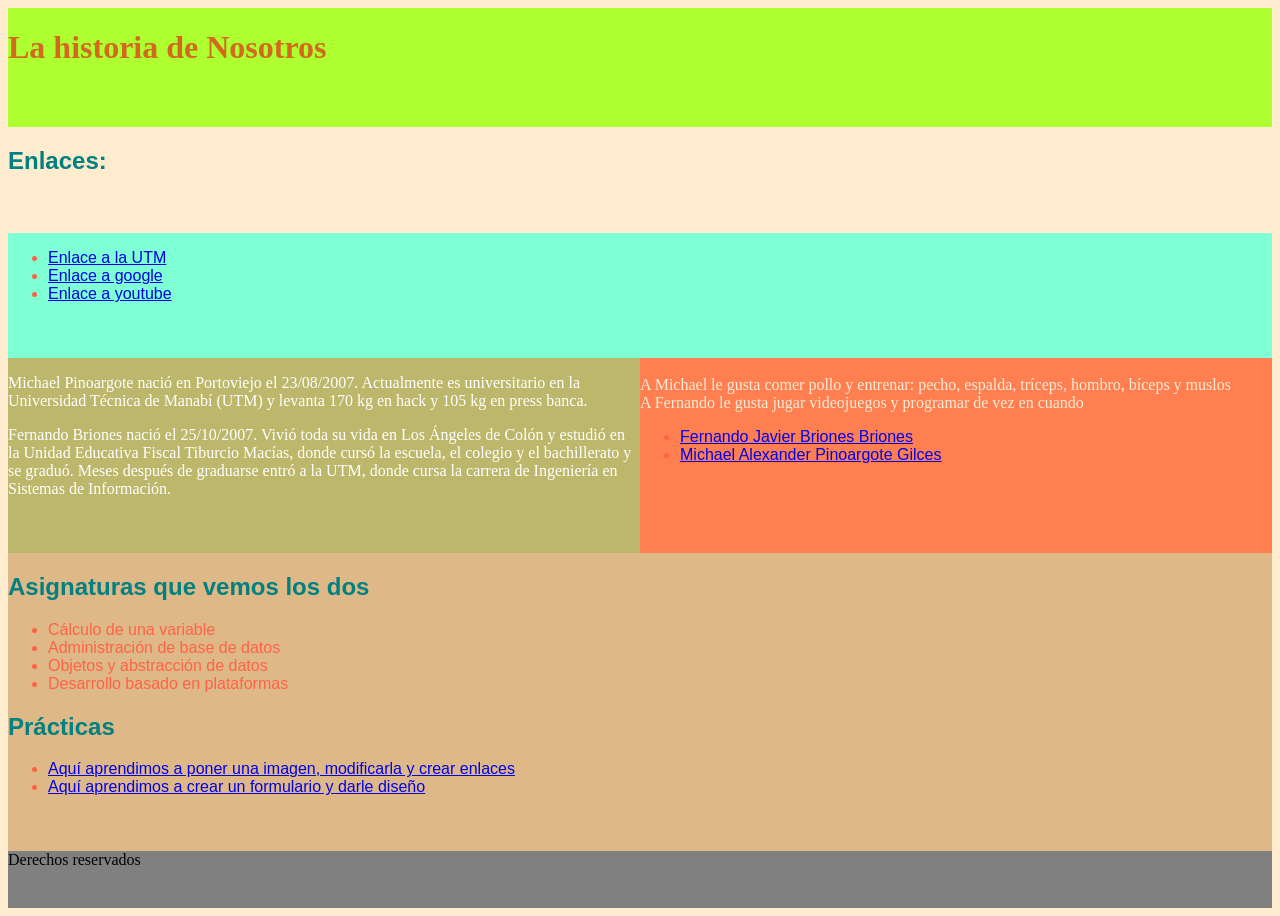
==== index.html @ 637882ef "Versión inicial sin corregir de las prácticas" ====
<!DOCTYPE html>
<html lang="en">

<head>
    <meta charset="UTF-8">
    <meta name="viewport" content="width=device-width, initial-scale=1.0">
    <title>Document</title>
    <style type="text/css">
        h1 {
            color: chocolate;
            font-family: 'Times New Roman', Times, serif;
        }
        h2 {
            color:teal;
            font-family:'Gill Sans', 'Gill Sans MT', Calibri, 'Trebuchet MS', sans-serif;
        }
        p {
            color:white;
            font-family: cursive
        }
        li {
            color: tomato;
            font-family: 'Lucida Sans', 'Lucida Sans Regular', 'Lucida Grande', 'Lucida Sans Unicode', Geneva, Verdana, sans-serif;
        }
        
    </style>
    <link rel = "stylesheet" type = "text/css" href = "estilos.css">
</head>
<body class = "contenedor">
    <header class="encabezado"> 
        <h1>La historia de Nosotros</h1>
    </header>


    <h2>Enlaces: </h2>
    <nav class="navegador">
        <ul>
            <li><a href="utm.edu.ec">Enlace a la UTM</a></li>
            <li><a href="google.com">Enlace a google</a></li>
            <li><a href="youtube.com">Enlace a youtube</a></li>
        </ul>
    </nav>
    <div class="contenido">
    <section class = "seccion ">
        <p>Michael Pinoargote nació en Portoviejo el 23/08/2007. Actualmente es universitario en la Universidad Técnica de Manabí (UTM) y levanta 170 kg en hack y 105 kg en press banca.</p>
        <p>Fernando Briones nació el 25/10/2007. Vivió toda su vida en Los Ángeles de Colón y estudió en la Unidad Educativa Fiscal Tiburcio Macías, donde cursó la escuela, el colegio y el bachillerato y se graduó. Meses después de graduarse entró a la UTM, donde cursa la carrera de Ingeniería en Sistemas de Información.</p>
    </section>
    <article> <br>A Michael le gusta comer pollo y entrenar: pecho, espalda, tríceps, hombro, bíceps y muslos
    <br>A Fernando le gusta jugar videojuegos y programar de vez en cuando
    <ul>
        <li><a href="fernando.html">Fernando Javier Briones Briones</a></li>
        <li><a href="michael.html">Michael Alexander Pinoargote Gilces</a></li>
    </ul>
    </article>
</div>
    <aside class ="mk">
        <h2> Asignaturas que vemos los dos </h2>
        <ul>
            <li>Cálculo de una variable</li>
            <li>Administración de base de datos</li>
            <li>Objetos y abstracción de datos</li>
            <li>Desarrollo basado en plataformas</li>
        </ul>
        <h2>Prácticas</h2>
        <ul>
            <li><a href="pag.html">Aquí aprendimos a poner una imagen, modificarla y crear enlaces</a></li>
            <li><a href="formulario.html">Aquí aprendimos a crear un formulario y darle diseño</a></li>
        </ul>
    </aside>
    <footer class = "pie"> Derechos reservados </footer>
</body>
</html>
---- estilos.css ----
.contenedor {
    background-color: blanchedalmond;
    display: grid;
    grid-template-rows: auto 300 px 1fr 1fr auto;
    min-height: 100vh;
}
.seccion {
    background-color:darkkhaki;
}
article {
    color:antiquewhite;
    font-family:cursive;
}
.encabezado{
    background-color: greenyellow;
}
.navegador{
    background-color:aquamarine;
}
.contenido {
    background-color: coral;
    display: grid;
    grid-template-columns: 1fr 1fr;
}
.mk{
background-color: burlywood;

}
.pie{
    background-color: gray;
}
body{
    background-color: bisque;
.Titulo{
   font-family: 'Lucida Sans', 'Lucida Sans Regular', 'Lucida Grande', 'Lucida Sans Unicode', Geneva, Verdana, sans-serif; 
}
.si{
    color: brown;
    font-family: 'Courier New', Courier, monospace;
}
.no{
    color: blueviolet;
}
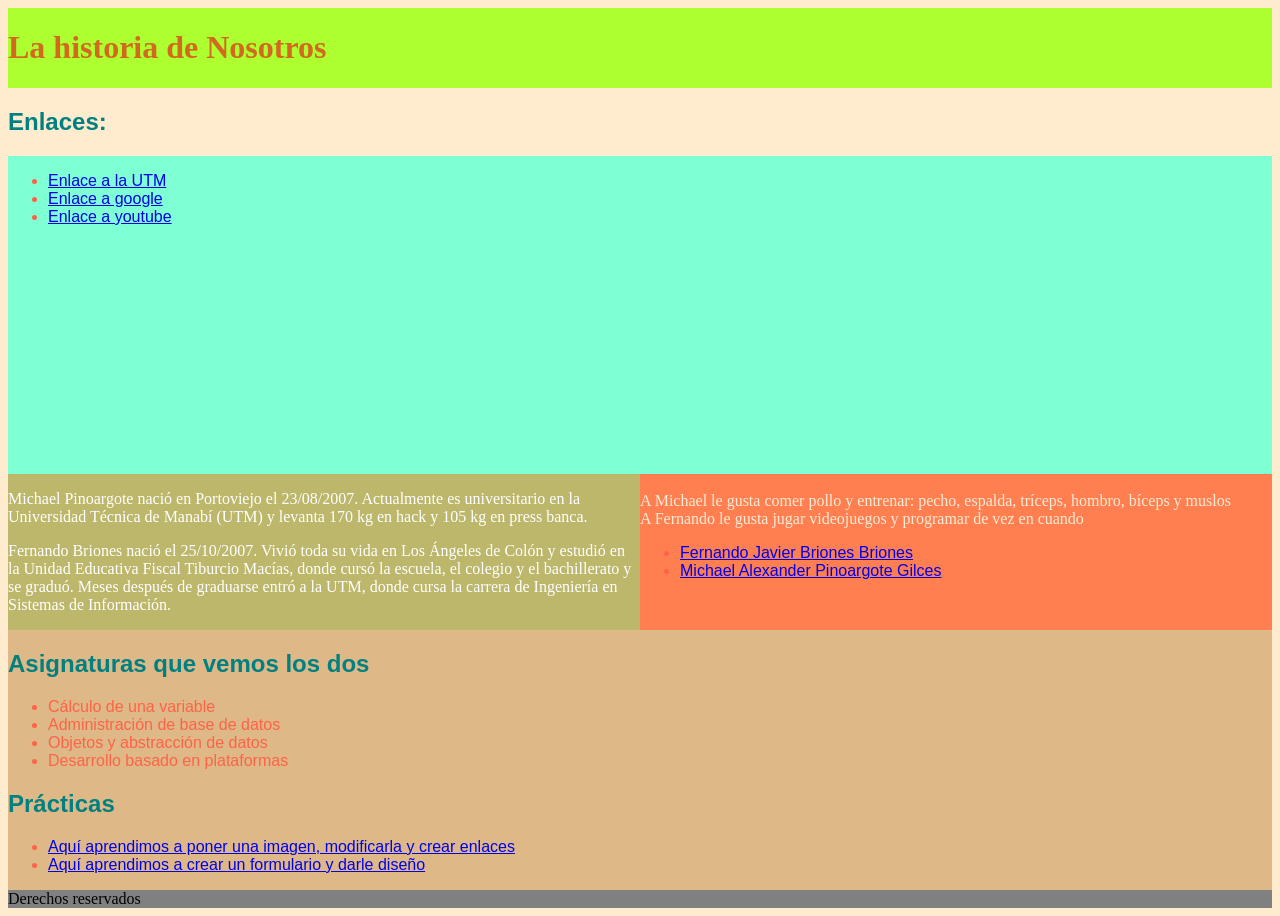
==== commit 8cfa864b: "02-css-externo - Movi estilos embebidos y en linea a estilos.css corrigiendo su sintaxis, quite el s" ====
--- a/index.html
+++ b/index.html
@@ -1,30 +1,10 @@
 <!DOCTYPE html>
-<html lang="en">
-
+<html lang="es">
 <head>
-    <meta charset="UTF-8">
+    <meta charset="utf-8">
     <meta name="viewport" content="width=device-width, initial-scale=1.0">
-    <title>Document</title>
-    <style type="text/css">
-        h1 {
-            color: chocolate;
-            font-family: 'Times New Roman', Times, serif;
-        }
-        h2 {
-            color:teal;
-            font-family:'Gill Sans', 'Gill Sans MT', Calibri, 'Trebuchet MS', sans-serif;
-        }
-        p {
-            color:white;
-            font-family: cursive
-        }
-        li {
-            color: tomato;
-            font-family: 'Lucida Sans', 'Lucida Sans Regular', 'Lucida Grande', 'Lucida Sans Unicode', Geneva, Verdana, sans-serif;
-        }
-        
-    </style>
-    <link rel = "stylesheet" type = "text/css" href = "estilos.css">
+    <title>La historia de nosotros | Prácticas de estándares W3C</title>
+    <link rel="stylesheet" href="estilos.css">
 </head>
 <body class = "contenedor">
     <header class="encabezado"> 
--- a/estilos.css
+++ b/estilos.css
@@ -1,43 +1,79 @@
 .contenedor {
     background-color: blanchedalmond;
     display: grid;
-    grid-template-rows: auto 300 px 1fr 1fr auto;
+    grid-template-rows: auto auto 1fr auto auto;
     min-height: 100vh;
 }
-.seccion {
-    background-color:darkkhaki;
-}
-article {
-    color:antiquewhite;
-    font-family:cursive;
-}
-.encabezado{
+
+.encabezado {
     background-color: greenyellow;
 }
-.navegador{
-    background-color:aquamarine;
+
+.navegador {
+    background-color: aquamarine;
 }
+
 .contenido {
     background-color: coral;
     display: grid;
     grid-template-columns: 1fr 1fr;
 }
-.mk{
-background-color: burlywood;
 
+.seccion {
+    background-color: darkkhaki;
 }
-.pie{
+
+article {
+    color: antiquewhite;
+    font-family: cursive;
+}
+
+.mk {
+    background-color: burlywood;
+}
+
+.pie {
     background-color: gray;
 }
-body{
+
+h1 {
+    color: chocolate;
+    font-family: 'Times New Roman', Times, serif;
+}
+
+h2 {
+    color: teal;
+    font-family: 'Gill Sans', 'Gill Sans MT', Calibri, 'Trebuchet MS', sans-serif;
+}
+
+p {
+    color: white;
+    font-family: cursive;
+}
+
+li {
+    color: tomato;
+    font-family: 'Lucida Sans', 'Lucida Sans Regular', 'Lucida Grande', 'Lucida Sans Unicode', Geneva, Verdana, sans-serif;
+}
+
+body {
     background-color: bisque;
-.Titulo{
-   font-family: 'Lucida Sans', 'Lucida Sans Regular', 'Lucida Grande', 'Lucida Sans Unicode', Geneva, Verdana, sans-serif; 
 }
-.si{
+
+.Titulo {
+    font-family: 'Lucida Sans', 'Lucida Sans Regular', 'Lucida Grande', 'Lucida Sans Unicode', Geneva, Verdana, sans-serif;
+}
+
+.si {
     color: brown;
     font-family: 'Courier New', Courier, monospace;
 }
-.no{
+
+.no {
     color: blueviolet;
 }
+
+.verde {
+    background-color: darkgreen;
+    color: white;
+}
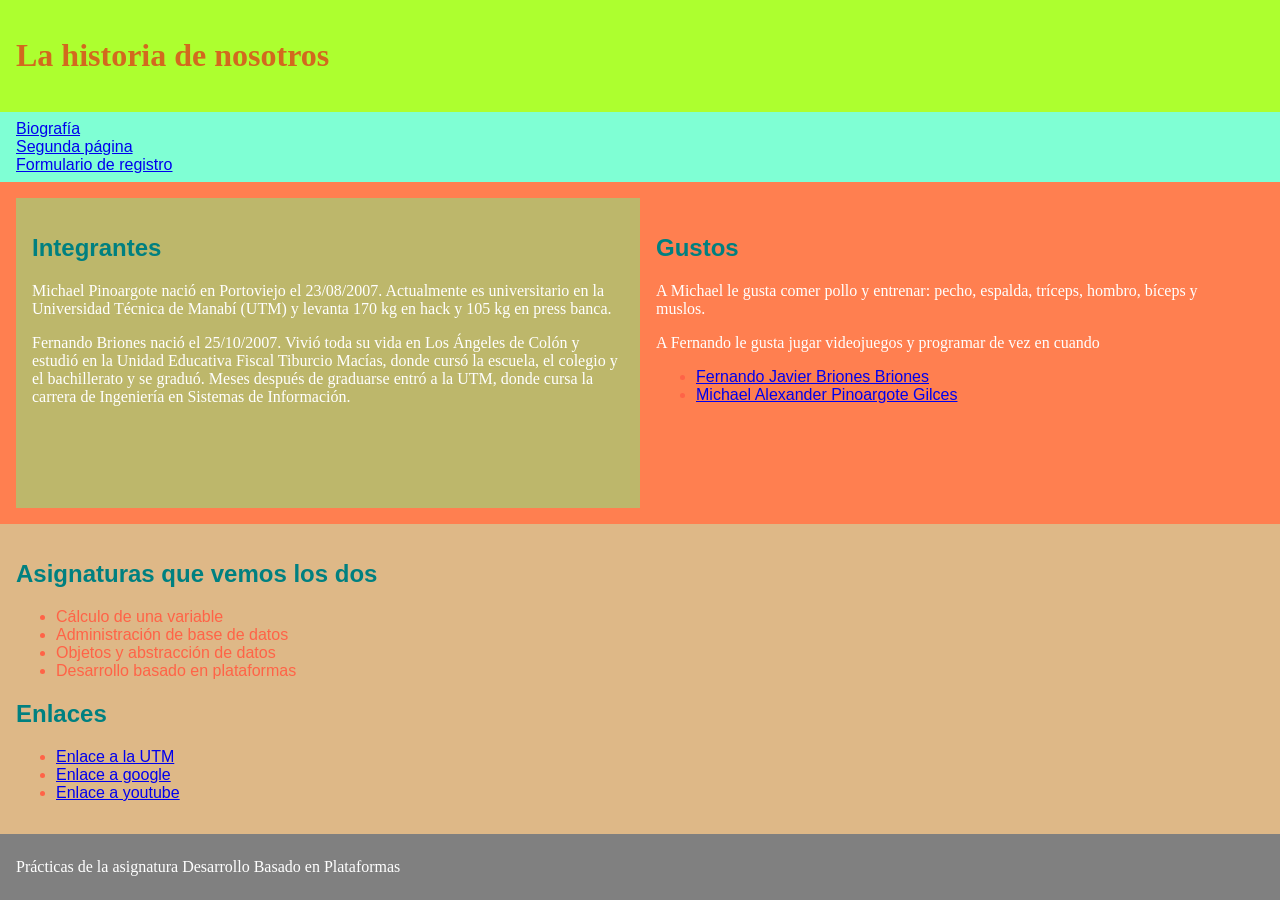
==== commit 838743bd: "03 - Html semantico, aplicamos etiquetas semanticas y navegacion comun. Todas las paginas con header" ====
--- a/index.html
+++ b/index.html
@@ -6,47 +6,55 @@
     <title>La historia de nosotros | Prácticas de estándares W3C</title>
     <link rel="stylesheet" href="estilos.css">
 </head>
-<body class = "contenedor">
-    <header class="encabezado"> 
-        <h1>La historia de Nosotros</h1>
+<body class="contenedor">
+    <header class="encabezado">
+        <h1>La historia de nosotros</h1>
     </header>
 
-
-    <h2>Enlaces: </h2>
     <nav class="navegador">
         <ul>
-            <li><a href="utm.edu.ec">Enlace a la UTM</a></li>
-            <li><a href="google.com">Enlace a google</a></li>
-            <li><a href="youtube.com">Enlace a youtube</a></li>
+            <li><a href="index.html">Biografía</a></li>
+            <li><a href="pag.html">Segunda página</a></li>
+            <li><a href="formulario.html">Formulario de registro</a></li>
         </ul>
     </nav>
-    <div class="contenido">
-    <section class = "seccion ">
-        <p>Michael Pinoargote nació en Portoviejo el 23/08/2007. Actualmente es universitario en la Universidad Técnica de Manabí (UTM) y levanta 170 kg en hack y 105 kg en press banca.</p>
-        <p>Fernando Briones nació el 25/10/2007. Vivió toda su vida en Los Ángeles de Colón y estudió en la Unidad Educativa Fiscal Tiburcio Macías, donde cursó la escuela, el colegio y el bachillerato y se graduó. Meses después de graduarse entró a la UTM, donde cursa la carrera de Ingeniería en Sistemas de Información.</p>
-    </section>
-    <article> <br>A Michael le gusta comer pollo y entrenar: pecho, espalda, tríceps, hombro, bíceps y muslos
-    <br>A Fernando le gusta jugar videojuegos y programar de vez en cuando
-    <ul>
-        <li><a href="fernando.html">Fernando Javier Briones Briones</a></li>
-        <li><a href="michael.html">Michael Alexander Pinoargote Gilces</a></li>
-    </ul>
-    </article>
-</div>
-    <aside class ="mk">
-        <h2> Asignaturas que vemos los dos </h2>
+
+    <main class="contenido">
+        <section class="seccion">
+            <h2>Integrantes</h2>
+            <p>Michael Pinoargote nació en Portoviejo el 23/08/2007. Actualmente es universitario en la Universidad Técnica de Manabí (UTM) y levanta 170 kg en hack y 105 kg en press banca.</p>
+            <p>Fernando Briones nació el 25/10/2007. Vivió toda su vida en Los Ángeles de Colón y estudió en la Unidad Educativa Fiscal Tiburcio Macías, donde cursó la escuela, el colegio y el bachillerato y se graduó. Meses después de graduarse entró a la UTM, donde cursa la carrera de Ingeniería en Sistemas de Información.</p>
+        </section>
+
+        <article>
+            <h2>Gustos</h2>
+            <p>A Michael le gusta comer pollo y entrenar: pecho, espalda, tríceps, hombro, bíceps y muslos.</p>
+            <p>A Fernando le gusta jugar videojuegos y programar de vez en cuando</p>
+            <ul>
+                <li><a href="fernando.html">Fernando Javier Briones Briones</a></li>
+                <li><a href="michael.html">Michael Alexander Pinoargote Gilces</a></li>
+            </ul>
+        </article>
+    </main>
+
+    <aside class="mk">
+        <h2>Asignaturas que vemos los dos</h2>
         <ul>
             <li>Cálculo de una variable</li>
             <li>Administración de base de datos</li>
             <li>Objetos y abstracción de datos</li>
             <li>Desarrollo basado en plataformas</li>
         </ul>
-        <h2>Prácticas</h2>
+        <h2>Enlaces</h2>
         <ul>
-            <li><a href="pag.html">Aquí aprendimos a poner una imagen, modificarla y crear enlaces</a></li>
-            <li><a href="formulario.html">Aquí aprendimos a crear un formulario y darle diseño</a></li>
+            <li><a href="utm.edu.ec">Enlace a la UTM</a></li>
+            <li><a href="google.com">Enlace a google</a></li>
+            <li><a href="youtube.com">Enlace a youtube</a></li>
         </ul>
     </aside>
-    <footer class = "pie"> Derechos reservados </footer>
+
+    <footer class="pie">
+        <p>Prácticas de la asignatura Desarrollo Basado en Plataformas</p>
+    </footer>
 </body>
 </html>
--- a/estilos.css
+++ b/estilos.css
@@ -3,14 +3,27 @@
     display: grid;
     grid-template-rows: auto auto 1fr auto auto;
     min-height: 100vh;
+    margin: 0;
 }
 
 .encabezado {
     background-color: greenyellow;
+    padding: 1em;
 }
 
 .navegador {
     background-color: aquamarine;
+    padding: 0.5em 1em;
+}
+
+.navegador ul {
+    list-style: none;
+    margin: 0;
+    padding: 0;
+}
+
+main {
+    padding: 1em;
 }
 
 .contenido {
@@ -21,19 +34,23 @@
 
 .seccion {
     background-color: darkkhaki;
+    padding: 1em;
 }
 
 article {
+    padding: 1em;
     color: antiquewhite;
     font-family: cursive;
 }
 
 .mk {
     background-color: burlywood;
+    padding: 1em;
 }
 
 .pie {
     background-color: gray;
+    padding: 0.5em 1em;
 }
 
 h1 {
@@ -56,14 +73,6 @@
     font-family: 'Lucida Sans', 'Lucida Sans Regular', 'Lucida Grande', 'Lucida Sans Unicode', Geneva, Verdana, sans-serif;
 }
 
-body {
-    background-color: bisque;
-}
-
-.Titulo {
-    font-family: 'Lucida Sans', 'Lucida Sans Regular', 'Lucida Grande', 'Lucida Sans Unicode', Geneva, Verdana, sans-serif;
-}
-
 .si {
     color: brown;
     font-family: 'Courier New', Courier, monospace;
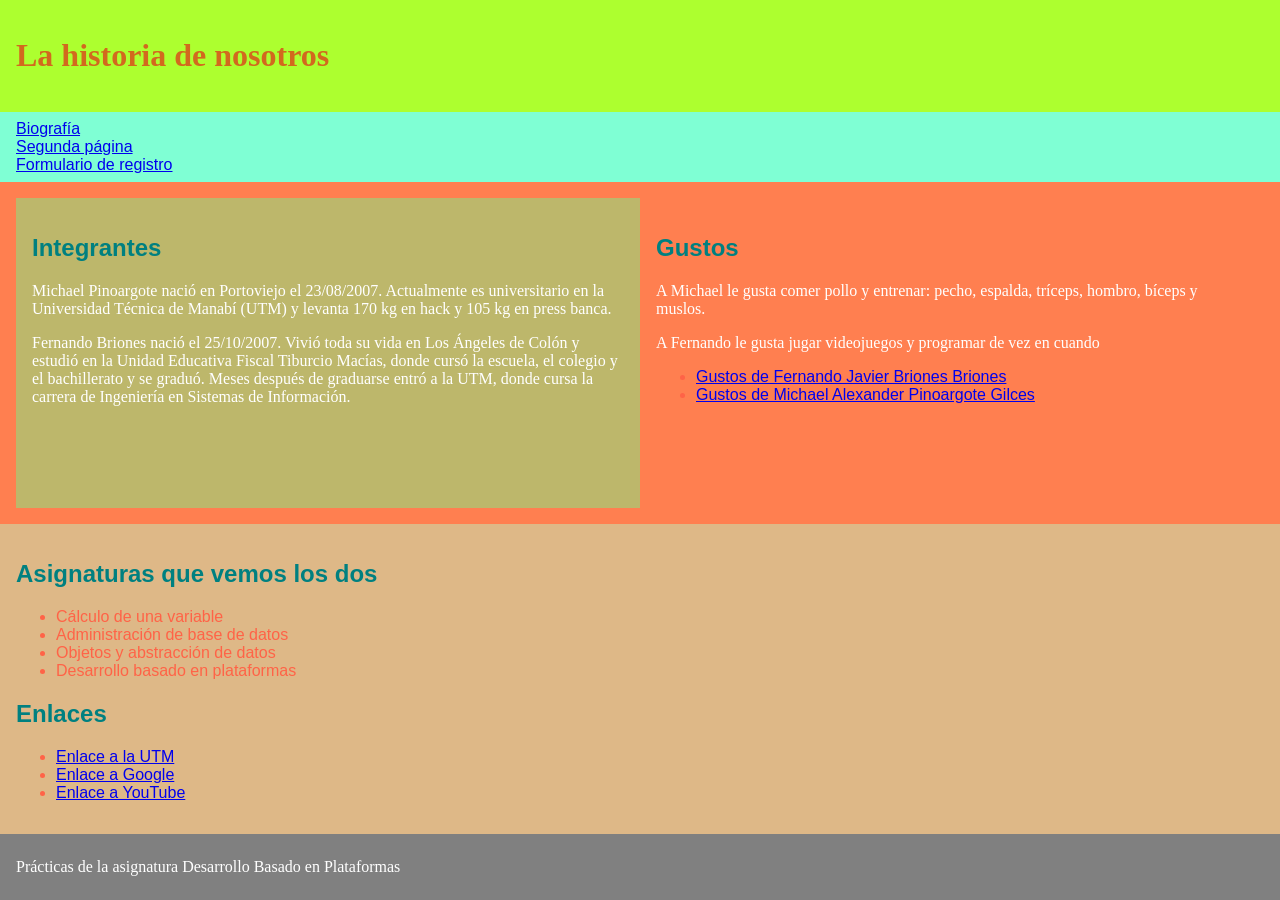
==== commit 353b9db8: "05- enlaces, corregi enlaces que no funcionaban y textos de enlaces, el correo ya no tiene br ni tar" ====
--- a/index.html
+++ b/index.html
@@ -31,8 +31,8 @@
             <p>A Michael le gusta comer pollo y entrenar: pecho, espalda, tríceps, hombro, bíceps y muslos.</p>
             <p>A Fernando le gusta jugar videojuegos y programar de vez en cuando</p>
             <ul>
-                <li><a href="fernando.html">Fernando Javier Briones Briones</a></li>
-                <li><a href="michael.html">Michael Alexander Pinoargote Gilces</a></li>
+                <li><a href="fernando.html">Gustos de Fernando Javier Briones Briones</a></li>
+                <li><a href="michael.html">Gustos de Michael Alexander Pinoargote Gilces</a></li>
             </ul>
         </article>
     </main>
@@ -47,9 +47,9 @@
         </ul>
         <h2>Enlaces</h2>
         <ul>
-            <li><a href="utm.edu.ec">Enlace a la UTM</a></li>
-            <li><a href="google.com">Enlace a google</a></li>
-            <li><a href="youtube.com">Enlace a youtube</a></li>
+            <li><a href="https://www.utm.edu.ec">Enlace a la UTM</a></li>
+            <li><a href="https://www.google.com">Enlace a Google</a></li>
+            <li><a href="https://www.youtube.com">Enlace a YouTube</a></li>
         </ul>
     </aside>
 
